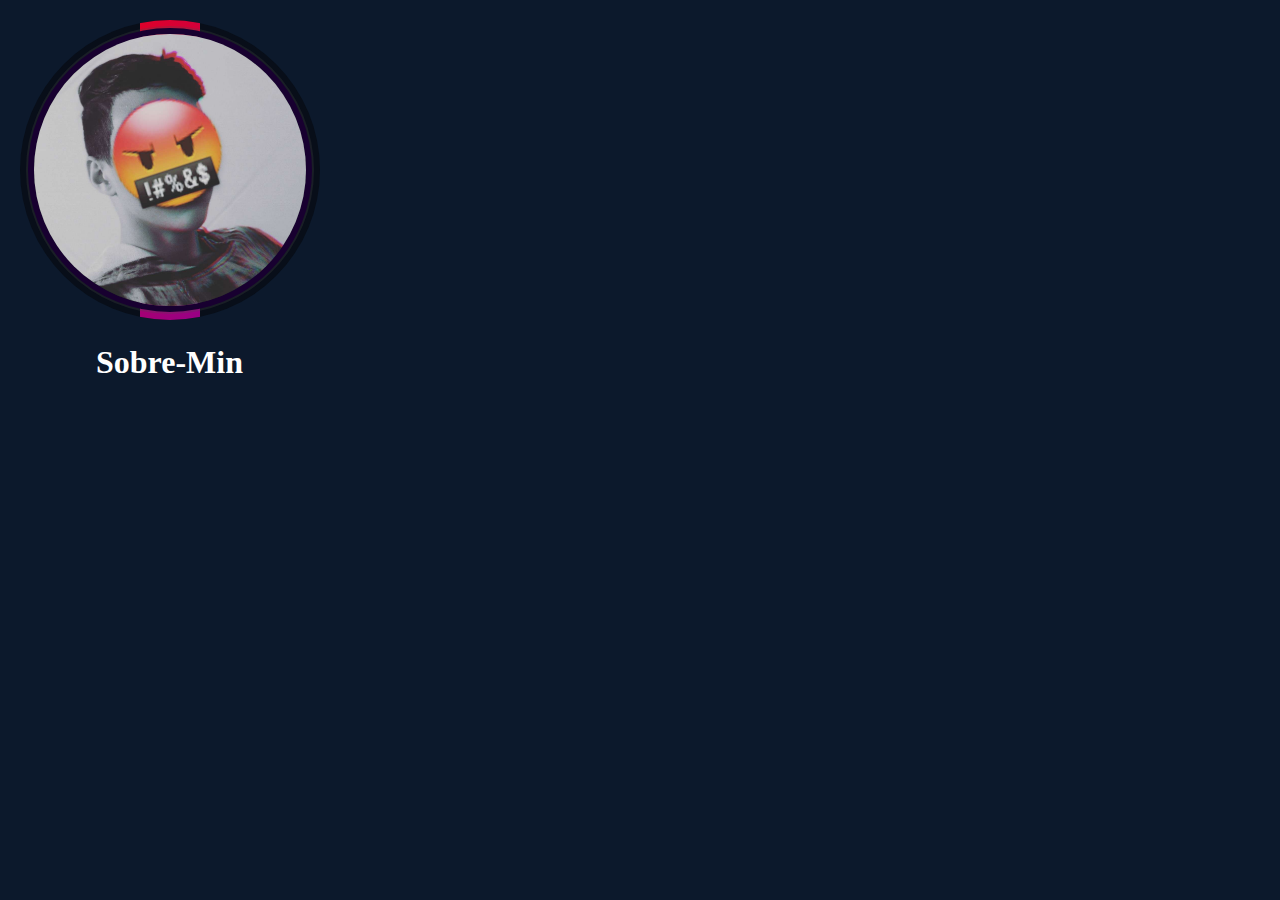
==== page/sit.html @ 5505209a "perfil" ====
<!DOCTYPE html>
<html lang="pt-br">
<head>
    <meta charset="UTF-8">
    <meta name="viewport" content="width=device-width, initial-scale=1.0">
    <link rel="stylesheet" href="/css/sit.css">
    <link rel="stylesheet" href="/cs/teste.css">
    <title>sit0_0</title>
</head>
<body>
    
    <div class="container">
        
        
        </div>
        <div class="caixa">
            <div class="conteudo">
                <img src="/img/my.jpg" alt="my-user">
                <span>😎</span>
                <h2>me-sigua no insta <br> e <br> no github</h2>
                <a href="https://www.instagram.com/sit30_0/">insta</a>
                <a href="https://github.com/Henzogabriel954">github</a>
            </div>
        </div>
        <h1 class="min">Sobre-Min</h1>
    </div>
    
   
</body>
</html>
---- css/sit.css ----
@import url('https://fonts.googleapis.com/css2?family=Merriweather:ital,wght@1,300&family=Playfair+Display:ital@1&display=swap');
* {
    margin: 0;
    padding: 0;
    box-sizing: border-box;
    font-family: 'Playfair+Display', sans-serif;
}

body {
    min-height: 100vh;
    background-color: #0c192c;
   
}


.caixa {
    position: relative;
    z-index: 9;
    top: 170px;
    left: 170px;
    width: 300px;
    height: 300px;
    background: rgba(04, 03, 05, .5);
    border-radius: 50%;
    display: inline-block;
    transform: translate(-50%, -50%);
    overflow: hidden;
}

.caixa::before {
    content: '';
    position: absolute;
    inset: -140px 140px;
    background: linear-gradient(315deg, #7800af, #ff0000);
    transition: .5s;
    animation: animar 4s linear infinite;
    margin: -20px;
    
}

@keyframes animar {
    0% {
        transform: rotate(0deg);
    }

    100% {
        transform: rotate(360deg);
    }
}

.caixa:hover::before {
    inset: -20px 0px;
}
.caixa::after {
    content: '';
    position: absolute;
    inset: 6px;
    background: #4b4b4b44;
    border-radius: 50%;
    z-index: 1;
}

.conteudo {
    position: absolute;
    inset: 8px;
    border: 6px solid #180030;
    z-index: 2;
    border-radius: 50%;
    overflow: hidden;
    display: flex;
    justify-content: center;
    align-items: center;
    flex-direction: column;
    user-select: none;
}
.conteudo img {
    position: absolute;
    top: 0;
    left: 0;
    width: 100%;
    height: 100%;
    object-fit: cover;
    transition: .5s;
    pointer-events: none;
}

.caixa:hover .conteudo img {
    opacity: 0;
}

.conteudo h2 {
    font-size: 1em;
    text-align: center;
    color: #fff;
    text-transform: uppercase;
    font-family: 'layfair+Display';
}

.conteudo >span {
    font-size: 2.5em;
}

.conteudo a {
    margin-top: 10px;
    background: #fff;
    padding: 10px 20px;
    border-radius: 25px;
    color: #6b6b6b;
    font-family: 'Merriweather';
    font-size: 1em;
    font-weight: 600;
    text-transform: uppercase;
    letter-spacing: .05em;
    text-decoration: none;
    transition: .5s;
}

.conteudo a:hover {
    letter-spacing: .2em;
}

.min {
    text-align: left;
    color: white;
    margin: 40px 96px;
    font-family: 'Playfair+Display';
    user-select: none;
}
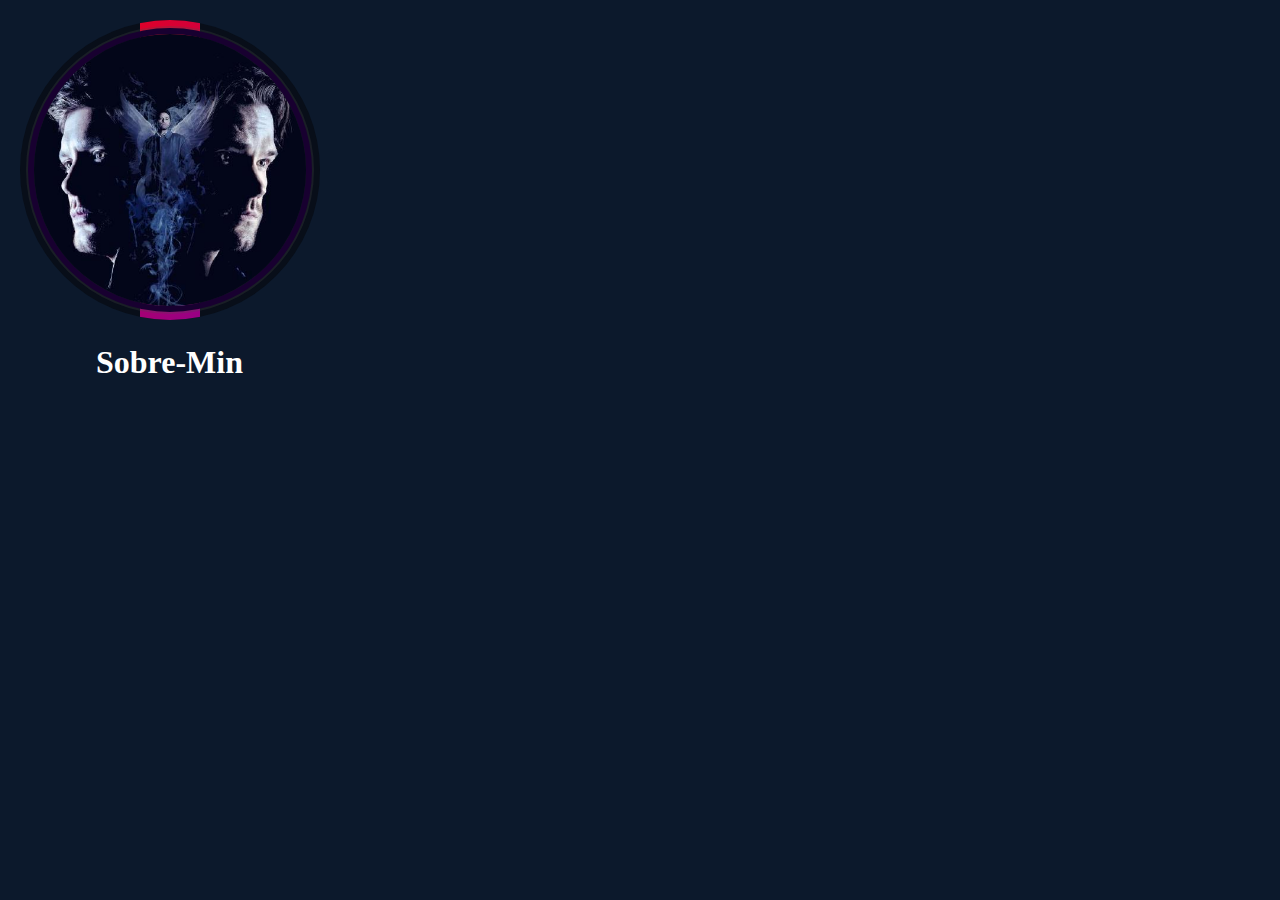
==== commit 15b76c9d: "first commit" ====
--- a/page/sit.html
+++ b/page/sit.html
@@ -18,7 +18,6 @@
                 <img src="/img/my.jpg" alt="my-user">
                 <span>😎</span>
                 <h2>me-sigua no insta <br> e <br> no github</h2>
-                <a href="https://www.instagram.com/sit30_0/">insta</a>
                 <a href="https://github.com/Henzogabriel954">github</a>
             </div>
         </div>
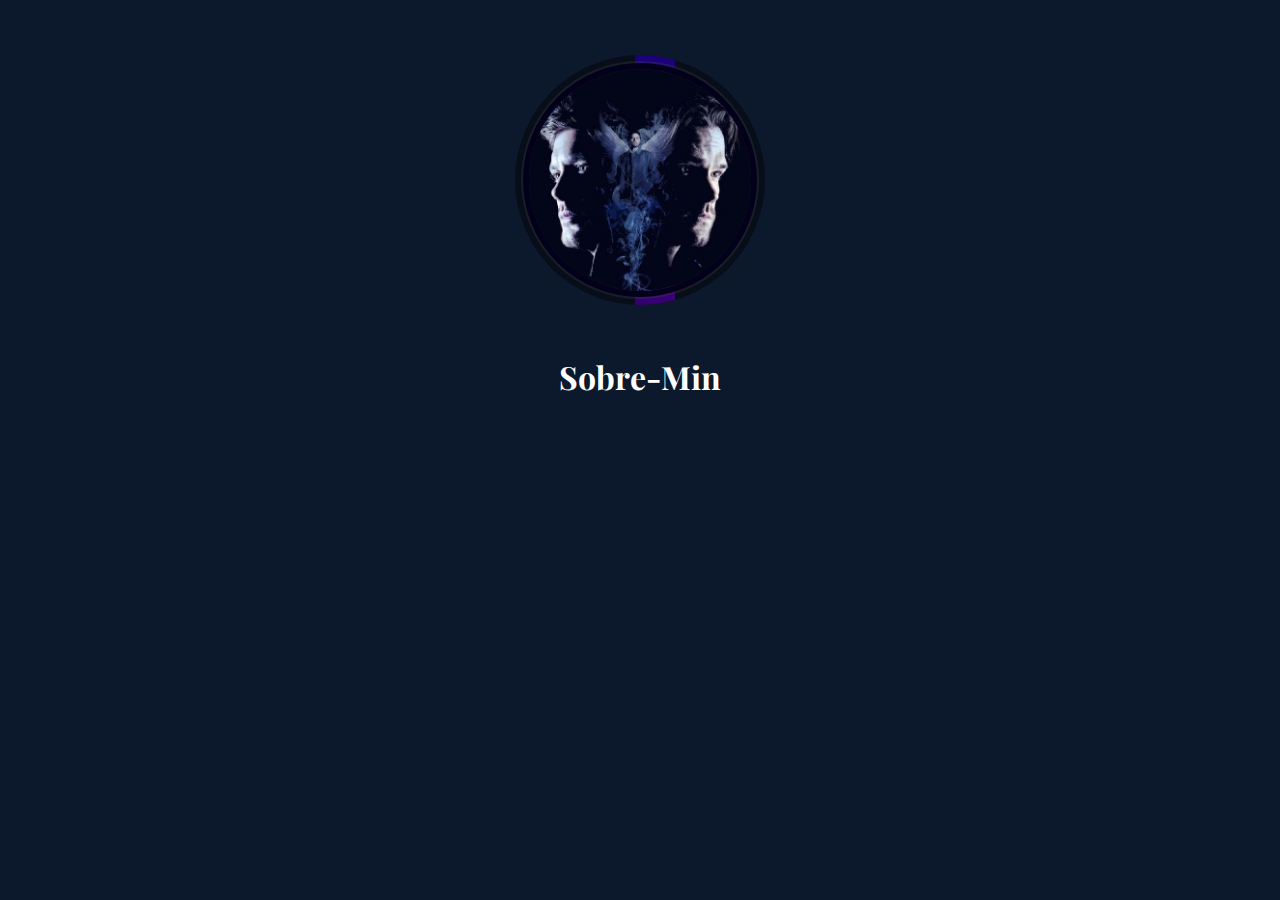
==== commit d7cf8e63: "first commit" ====
--- a/page/sit.html
+++ b/page/sit.html
@@ -17,7 +17,7 @@
             <div class="conteudo">
                 <img src="/img/my.jpg" alt="my-user">
                 <span>😎</span>
-                <h2>me-sigua no insta <br> e <br> no github</h2>
+                <h2>me-sigua <br> no <br> github</h2>
                 <a href="https://github.com/Henzogabriel954">github</a>
             </div>
         </div>
--- a/css/sit.css
+++ b/css/sit.css
@@ -3,7 +3,7 @@
     margin: 0;
     padding: 0;
     box-sizing: border-box;
-    font-family: 'Playfair+Display', sans-serif;
+    font-family: 'Playfair Display', serif;
 }
 
 body {
@@ -14,12 +14,11 @@
 
 
 .caixa {
-    position: relative;
-    z-index: 9;
-    top: 170px;
-    left: 170px;
-    width: 300px;
-    height: 300px;
+    position: absolute;
+    top: 20%;
+    left: 50%;
+    width: 250px;
+    height: 250px;
     background: rgba(04, 03, 05, .5);
     border-radius: 50%;
     display: inline-block;
@@ -27,11 +26,12 @@
     overflow: hidden;
 }
 
+
 .caixa::before {
     content: '';
     position: absolute;
     inset: -140px 140px;
-    background: linear-gradient(315deg, #7800af, #ff0000);
+    background: linear-gradient(315deg, #4a006d, #080080);
     transition: .5s;
     animation: animar 4s linear infinite;
     margin: -20px;
@@ -63,7 +63,7 @@
 .conteudo {
     position: absolute;
     inset: 8px;
-    border: 6px solid #180030;
+    border: 6px solid #02001b;
     z-index: 2;
     border-radius: 50%;
     overflow: hidden;
@@ -93,7 +93,7 @@
     text-align: center;
     color: #fff;
     text-transform: uppercase;
-    font-family: 'layfair+Display';
+    font-family: 'Playfair Display', serif;
 }
 
 .conteudo >span {
@@ -120,9 +120,18 @@
 }
 
 .min {
-    text-align: left;
+    text-align: center; 
     color: white;
-    margin: 40px 96px;
-    font-family: 'Playfair+Display';
+    margin: 40px auto; 
+    font-family: 'Playfair Display', serif; 
     user-select: none;
-}+    display: block; 
+    width: fit-content; 
+}
+
+.container {
+    display: flex;
+    justify-content: center; 
+    align-items: center; 
+    height: 35vh; 
+}
